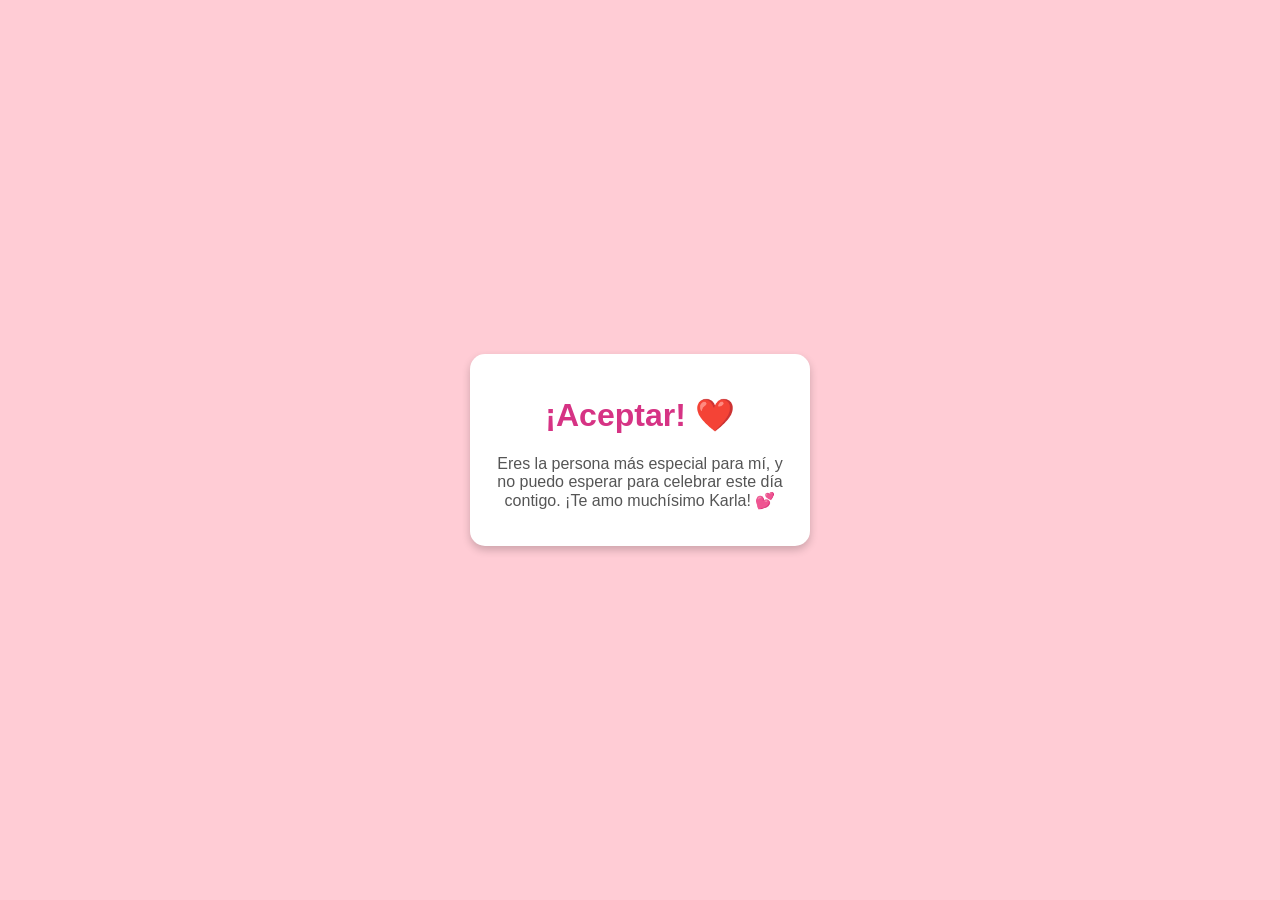
==== mensaje.html @ 3511cf37 "Add files via upload" ====
<!DOCTYPE html>
<html lang="es">
<head>
    <meta charset="UTF-8">
    <meta name="viewport" content="width=device-width, initial-scale=1.0">
    <title>¡Feliz San Valentín!</title>
    <link rel="stylesheet" href="styles.css">
</head>
<body>
    <div class="card">
        <h1>¡Aceptar! ❤️</h1>
        <p>Eres la persona más especial para mí, y no puedo esperar para celebrar este día contigo. ¡Te amo muchísimo Karla! 💕</p>
    </div>
</body>
</html>
---- styles.css ----
body {
    font-family: Arial, sans-serif;
    background-color: #ffccd5;
    text-align: center;
    display: flex;
    justify-content: center;
    align-items: center;
    height: 100vh;
    margin: 0;
}

.card {
    background: white;
    padding: 20px;
    border-radius: 15px;
    box-shadow: 0 4px 8px rgba(0, 0, 0, 0.2);
    width: 300px;
}

h1 {
    color: #d63384;
}

p {
    color: #555;
}

button {
    background: #ff4d6d;
    color: white;
    border: none;
    padding: 10px 20px;
    margin: 10px;
    border-radius: 5px;
    cursor: pointer;
    font-size: 16px;
}

button:hover {
    background: #c9184a;
}
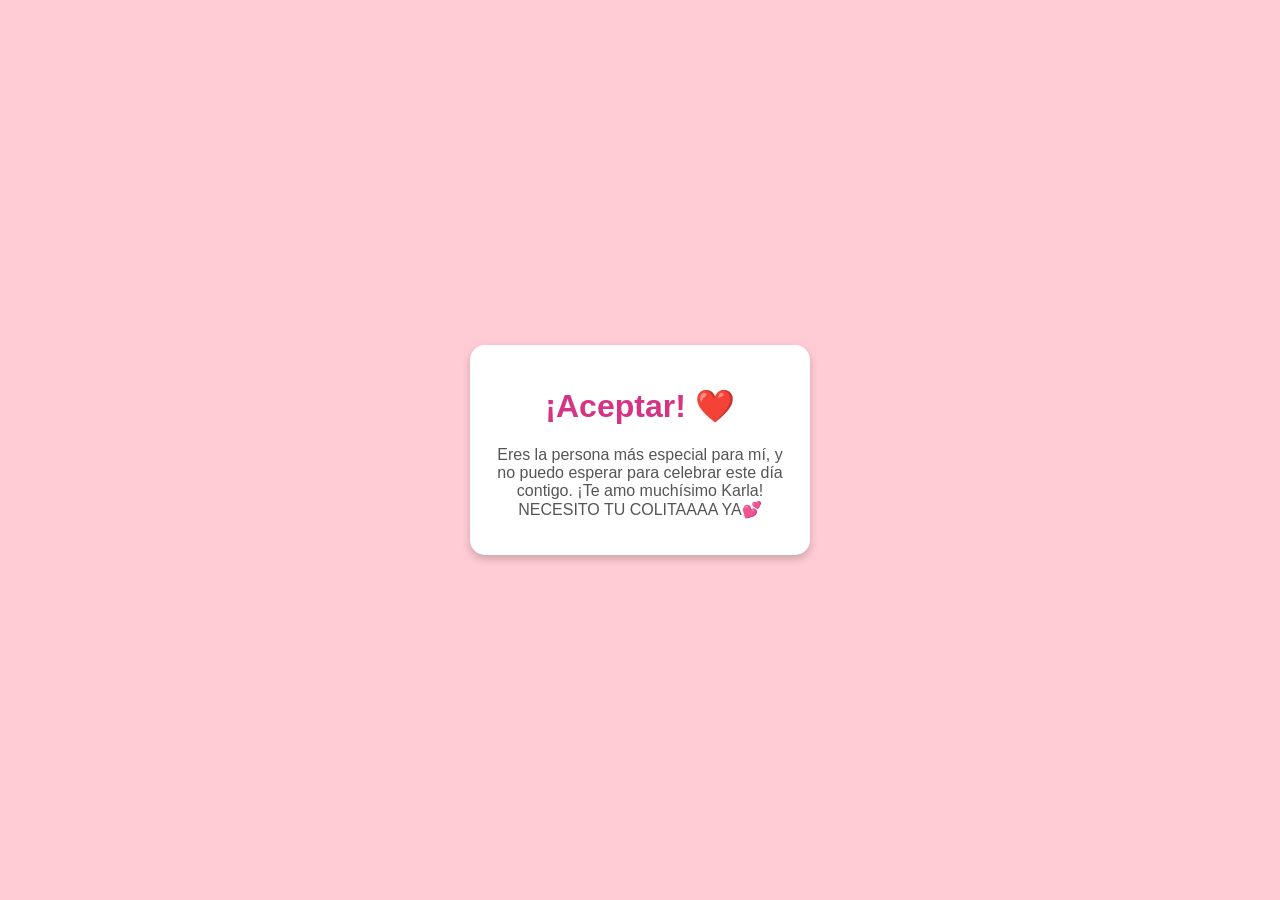
==== commit 16e5ec58: "Add files via upload" ====
--- a/mensaje.html
+++ b/mensaje.html
@@ -9,7 +9,7 @@
 <body>
     <div class="card">
         <h1>¡Aceptar! ❤️</h1>
-        <p>Eres la persona más especial para mí, y no puedo esperar para celebrar este día contigo. ¡Te amo muchísimo Karla! 💕</p>
+        <p>Eres la persona más especial para mí, y no puedo esperar para celebrar este día contigo. ¡Te amo muchísimo Karla! NECESITO TU COLITAAAA YA💕</p>
     </div>
 </body>
 </html>
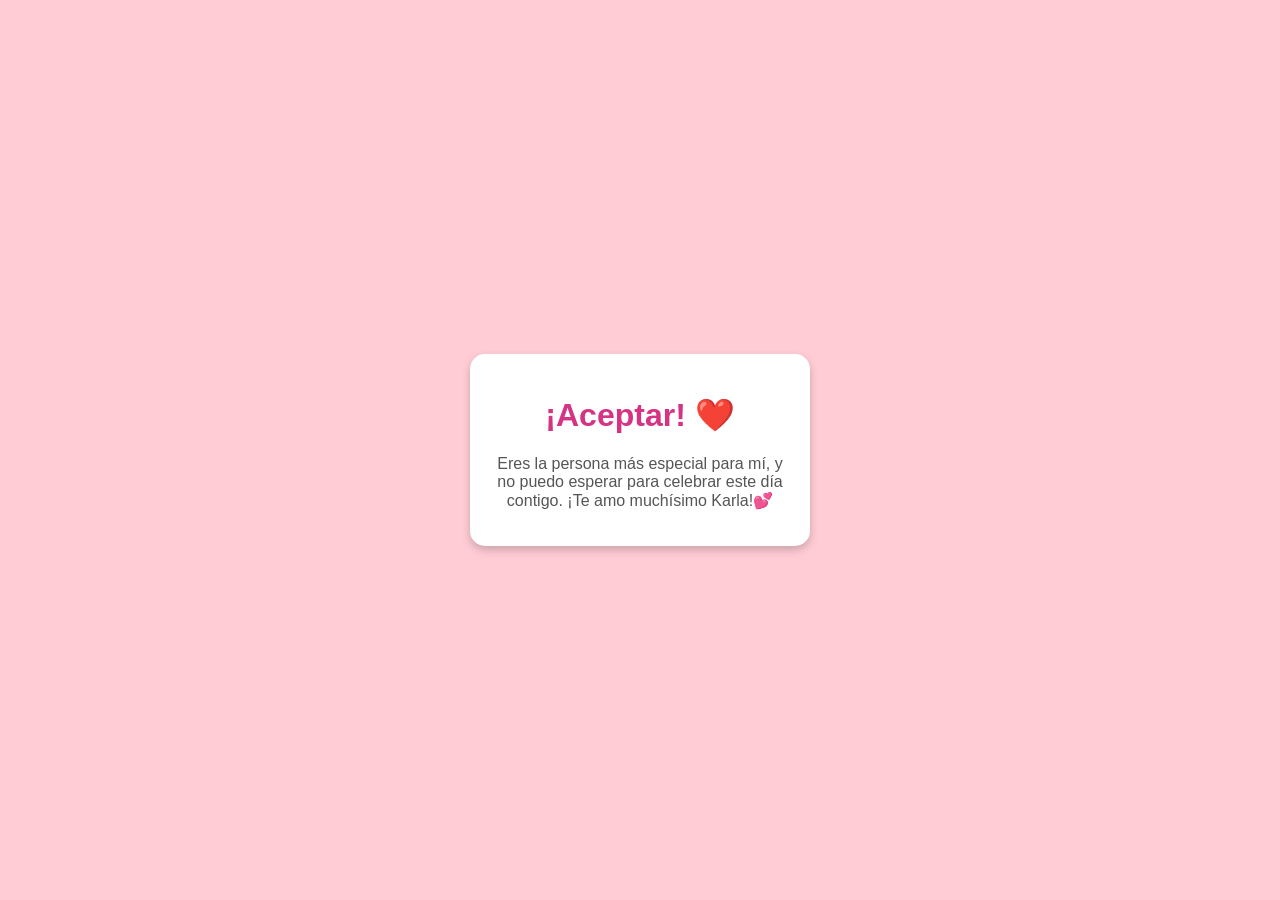
==== commit e142b8d8: "Add files via upload" ====
--- a/mensaje.html
+++ b/mensaje.html
@@ -9,7 +9,7 @@
 <body>
     <div class="card">
         <h1>¡Aceptar! ❤️</h1>
-        <p>Eres la persona más especial para mí, y no puedo esperar para celebrar este día contigo. ¡Te amo muchísimo Karla! NECESITO TU COLITAAAA YA💕</p>
+        <p>Eres la persona más especial para mí, y no puedo esperar para celebrar este día contigo. ¡Te amo muchísimo Karla!💕</p>
     </div>
 </body>
 </html>
